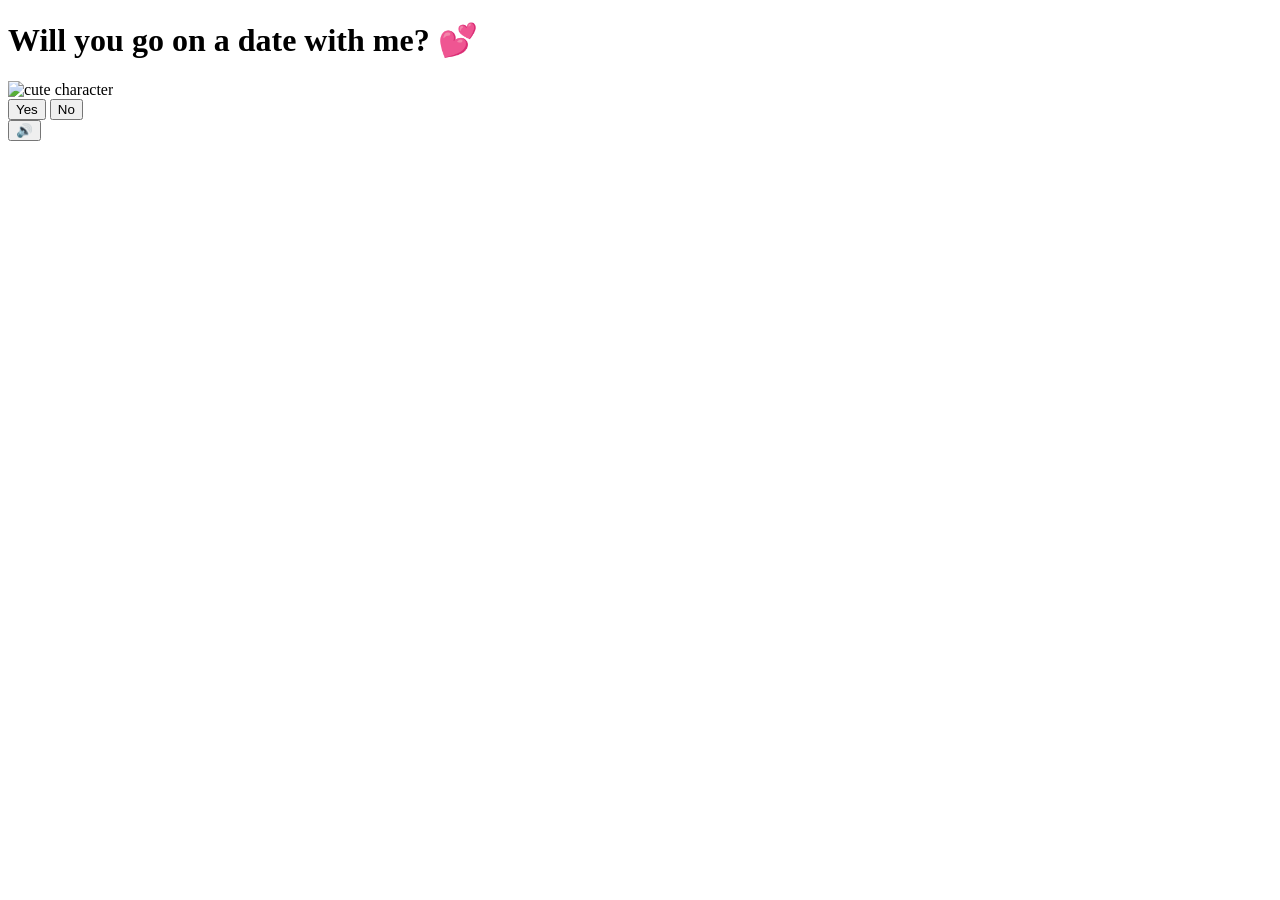
==== index.html @ c111410c "Update index.html" ====
<!DOCTYPE html>
<html lang="en">
<head>
    <meta charset="UTF-8">
    <meta name="viewport" content="width=device-width, initial-scale=1.0">
    <title>Will you go on a date with me, Batta? 💕</title>
    <link rel="preconnect" href="https://fonts.googleapis.com">
    <link href="https://fonts.googleapis.com/css2?family=Nunito:wght@400;700;800;900&display=swap" rel="stylesheet">
    <link rel="stylesheet" href="style.css">
</head>
<body>
    <div class="hearts-bg"></div>

    <div class="container">
        <h1>Will you go on a date with me? 💕</h1>

        <div class="gif-container">
            <img id="cat-gif" src="https://media.tenor.com/EBV7OT7ACfwAAAAj/u-u-qua-qua-u-quaa.gif" alt="cute character">
        </div>

        <div class="buttons">
            <button id="yes-btn" onclick="handleYesClick()">Yes</button>
            <button id="no-btn" onclick="handleNoClick()">No</button>
        </div>
        <div id="tease-toast"></div>
    </div>

    <audio id="bg-music" loop autoplay muted>
        <source src="music/beabadoobee - Glue Song (Lyrics).mp3" type="audio/mpeg">
    </audio>

    <button id="music-toggle" onclick="toggleMusic()" title="Toggle music">🔊</button>

    <script src="script.js"></script>
</body>
</html>
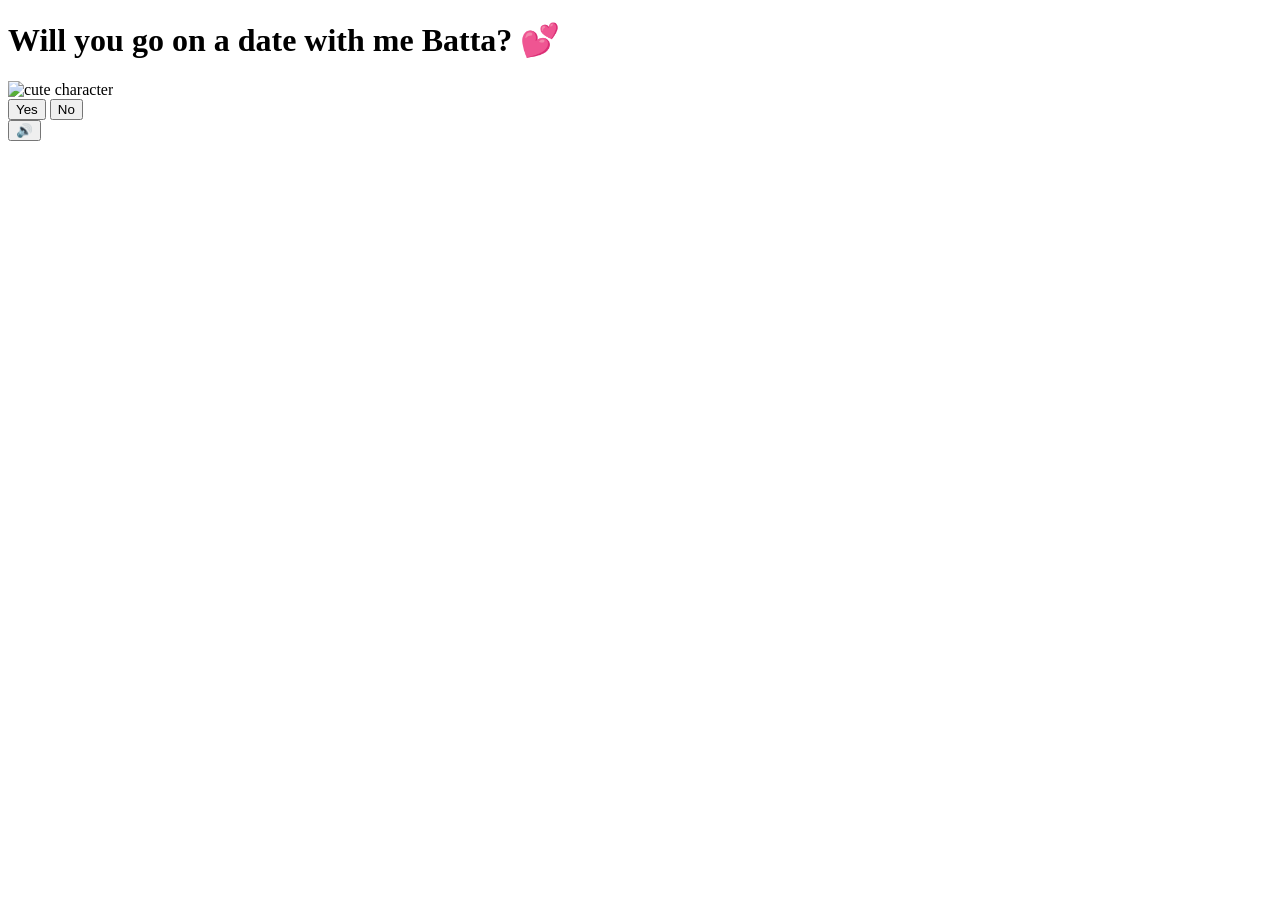
==== commit c1cc79fd: "Update index.html" ====
--- a/index.html
+++ b/index.html
@@ -3,7 +3,7 @@
 <head>
     <meta charset="UTF-8">
     <meta name="viewport" content="width=device-width, initial-scale=1.0">
-    <title>Will you go on a date with me, Batta? 💕</title>
+    <title>Will you go on a date with me Batta? 💕</title>
     <link rel="preconnect" href="https://fonts.googleapis.com">
     <link href="https://fonts.googleapis.com/css2?family=Nunito:wght@400;700;800;900&display=swap" rel="stylesheet">
     <link rel="stylesheet" href="style.css">
@@ -12,7 +12,7 @@
     <div class="hearts-bg"></div>
 
     <div class="container">
-        <h1>Will you go on a date with me? 💕</h1>
+        <h1>Will you go on a date with me Batta? 💕</h1>
 
         <div class="gif-container">
             <img id="cat-gif" src="https://media.tenor.com/EBV7OT7ACfwAAAAj/u-u-qua-qua-u-quaa.gif" alt="cute character">
